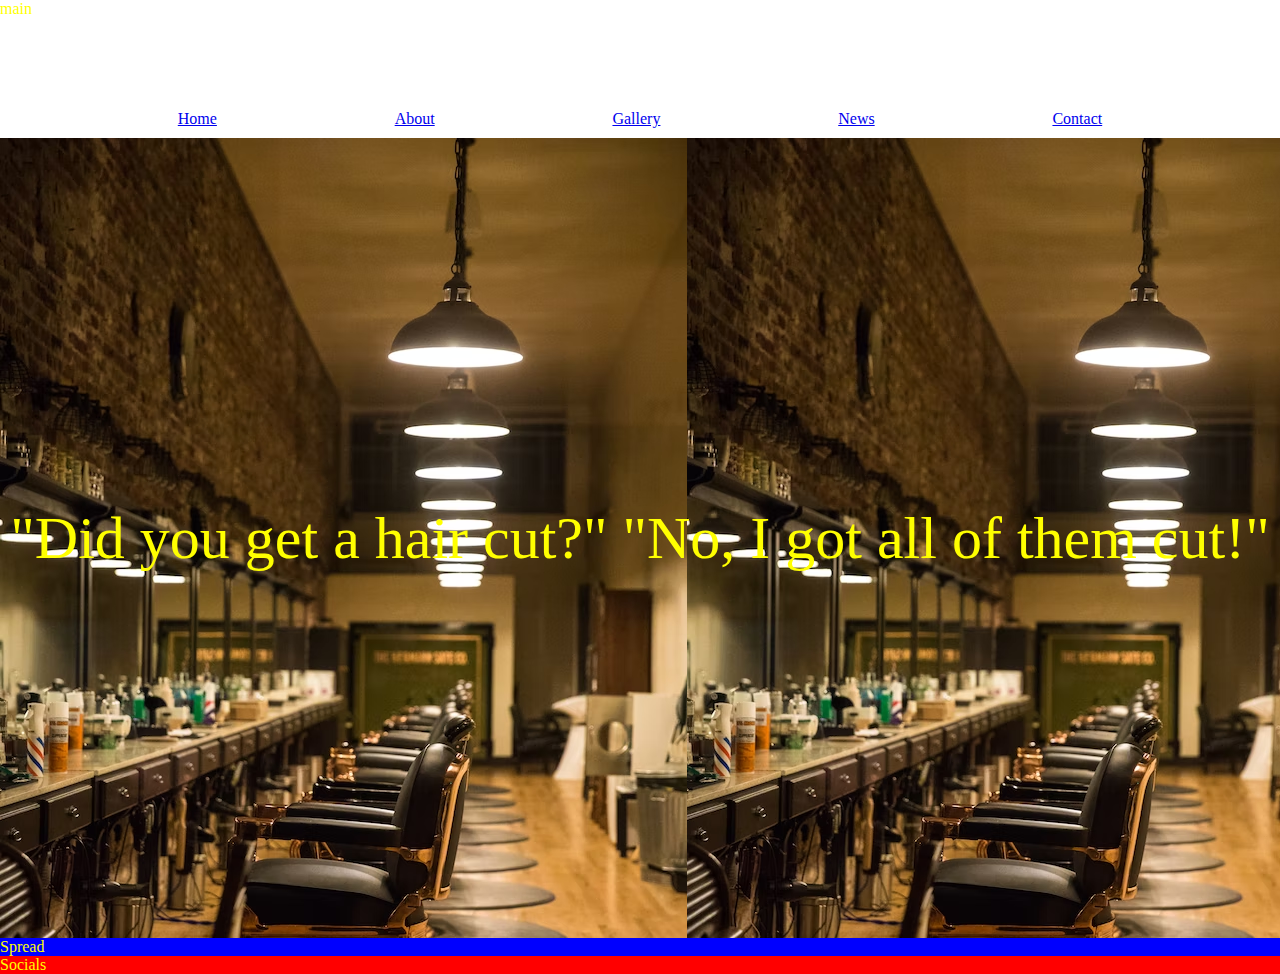
==== index.html @ 5e28b7ab "Salon initial" ====
<!DOCTYPE html>
<html lang="en">
<head>
    <meta charset="UTF-8">
    <meta http-equiv="X-UA-Compatible" content="IE=edge">
    <meta name="viewport" content="width=device-width, initial-scale=1.0">
    <link rel="stylesheet" href="./style.css">
    <title>Salon Landing Page</title>
</head>
<body>
    <div class="container"  
    <div class="main">main</div>
    <div class="topnav">
        <a class="active" href="#home">Home</a>
        <a href="#about">About</a>
        <a href="#gallery">Gallery</a>
        <a href="#news">News</a>
        <a href="#contact">Contact</a>
        </div>
    <div class="chunk">"Did you get a hair cut?"
        "No, I got all of them cut!"

    </div>

    <div class="spread">Spread</div>
    <div class="socials">Socials</div>
  </div>

    
</body>
</html>
---- style.css ----
body {
    margin: 0 auto;
    color: yellow;
}

.topnav {
    display: flex;
    justify-content: space-evenly;
    margin-bottom: 10px;
}

.chunk {
    background-image: url(./barberpic1.avif);
    font-size: 60px;
    display:flex;
    justify-content:center;
    align-items: center;
    height: 800px;

}

.spread {
    background-color: blue;

}

.socials {
    background-color: red;
}
.container {  display: grid;
    grid-template-columns: 1fr;
    grid-template-rows: 1fr 0.5fr 1.5fr 1.5fr 0.5fr;
    grid-auto-columns: 1fr;
    gap: 5px 5px;
    grid-auto-flow: row;
    grid-template-areas:
      "main"
      "topnav"
      "chunk"
      "spread"
      "socials";
  }
  
  .main { grid-area: main; }
  
  .chunk { grid-area: chunk; }
  
  .spread { grid-area: spread; }
  
  .socials { grid-area: socials; }
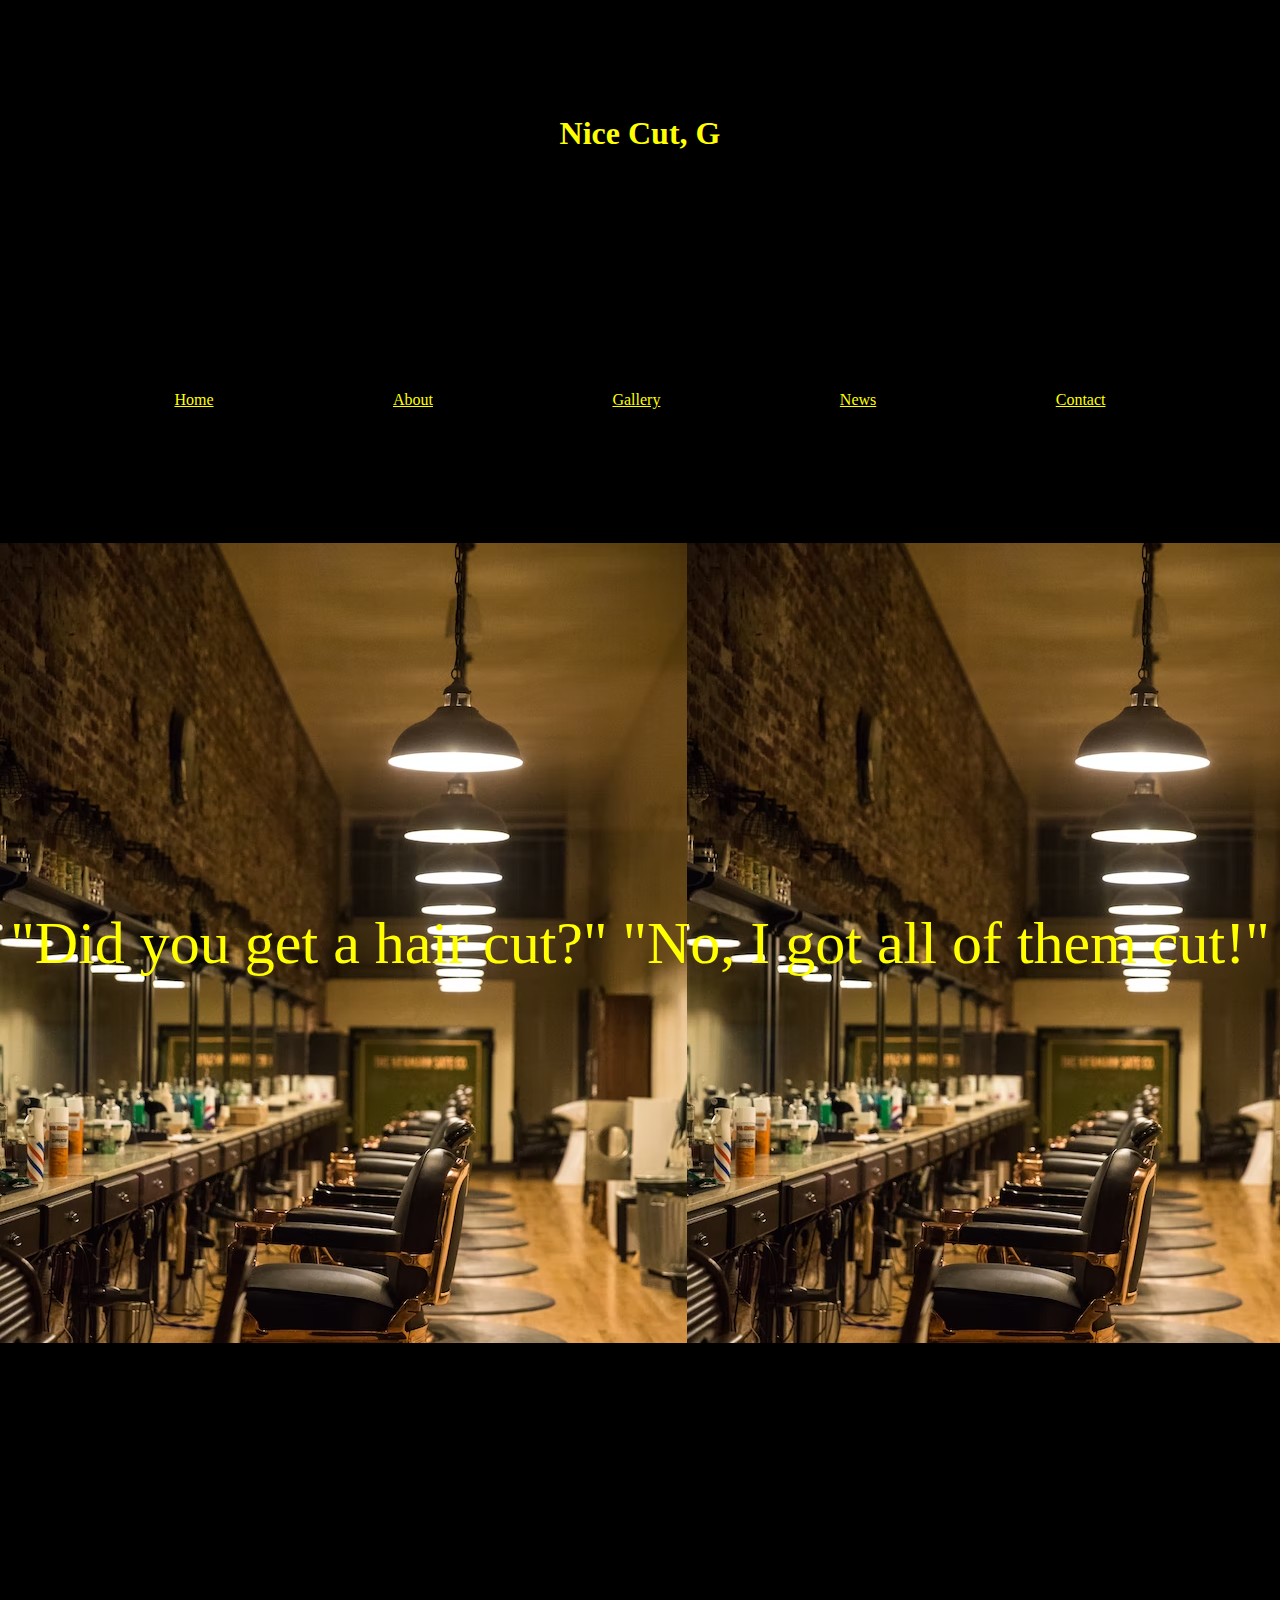
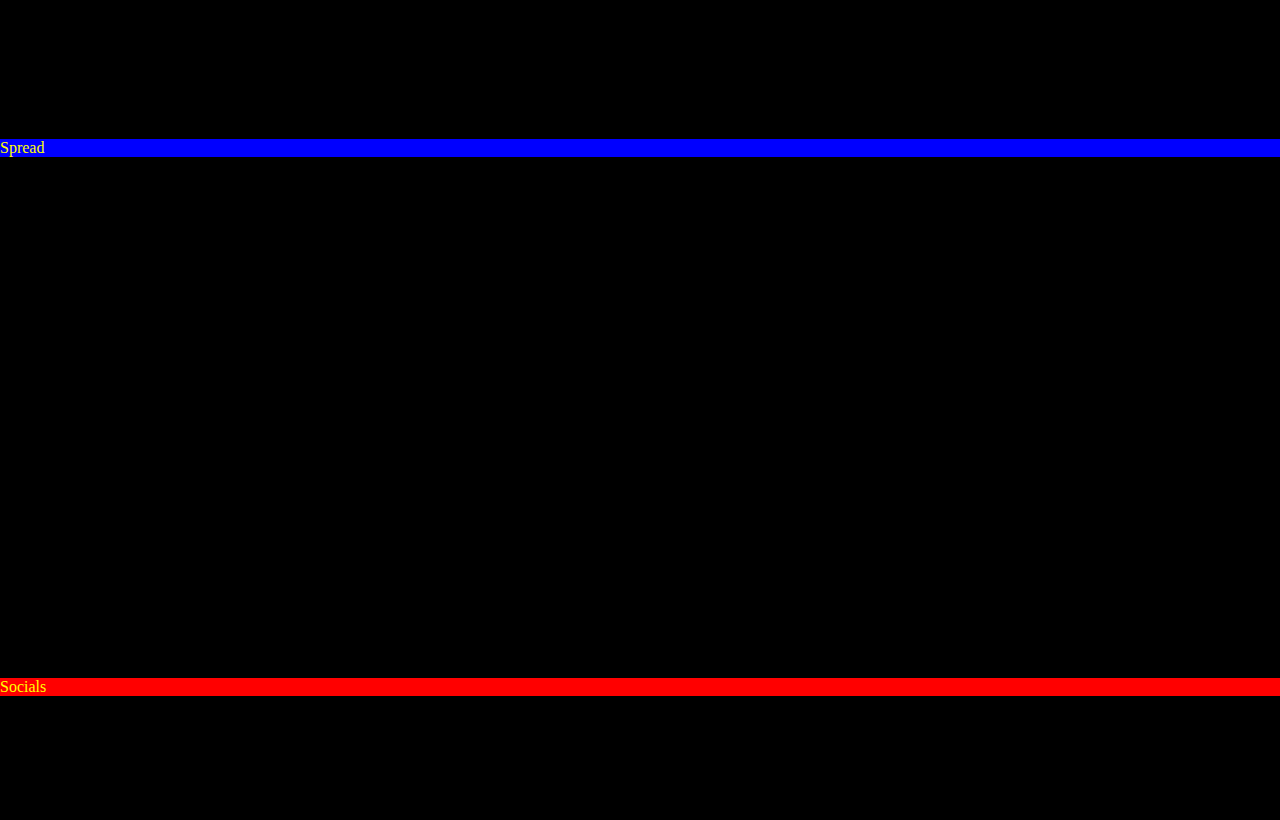
==== commit e785f6b9: "EOD 1.19" ====
--- a/index.html
+++ b/index.html
@@ -8,23 +8,23 @@
     <title>Salon Landing Page</title>
 </head>
 <body>
-    <div class="container"  
-    <div class="main">main</div>
-    <div class="topnav">
-        <a class="active" href="#home">Home</a>
-        <a href="#about">About</a>
-        <a href="#gallery">Gallery</a>
-        <a href="#news">News</a>
-        <a href="#contact">Contact</a>
+    <div class="container">
+        <div class="main"><h1>Nice Cut, G</h1></div>
+        <div class="topnav">
+            <a class="active" href="#home">Home</a>
+            <a href="#about">About</a>
+            <a href="#gallery">Gallery</a>
+            <a href="#news">News</a>
+            <a href="#contact">Contact</a>
         </div>
-    <div class="chunk">"Did you get a hair cut?"
+        <div class="chunk">"Did you get a hair cut?"
         "No, I got all of them cut!"
 
+        </div>
+
+        <div class="spread">Spread</div>
+        <div class="socials">Socials</div>
     </div>
-
-    <div class="spread">Spread</div>
-    <div class="socials">Socials</div>
-  </div>
 
     
 </body>
--- a/style.css
+++ b/style.css
@@ -2,13 +2,32 @@
     margin: 0 auto;
     color: yellow;
 }
-
+.main {
+    text-align: center;
+    size: 100px;
+}
 .topnav {
     display: flex;
     justify-content: space-evenly;
     margin-bottom: 10px;
 }
 
+.topnav a{
+    border: 2px solid black;
+    margin: auto center;
+    padding: 3px; 
+    background-color: black;
+    color: yellow;
+}
+
+.container{
+    display: flex;
+    justify-content: center;
+    align-items: center;
+    color: yellow;
+    background-color: black;
+}
+    
 .chunk {
     background-image: url(./barberpic1.avif);
     font-size: 60px;
@@ -29,7 +48,7 @@
 }
 .container {  display: grid;
     grid-template-columns: 1fr;
-    grid-template-rows: 1fr 0.5fr 1.5fr 1.5fr 0.5fr;
+    grid-template-rows: 0.5fr 0.5fr 1.5fr 1.5fr 0.5fr;
     grid-auto-columns: 1fr;
     gap: 5px 5px;
     grid-auto-flow: row;
@@ -48,4 +67,6 @@
   .spread { grid-area: spread; }
   
   .socials { grid-area: socials; }
+
+
   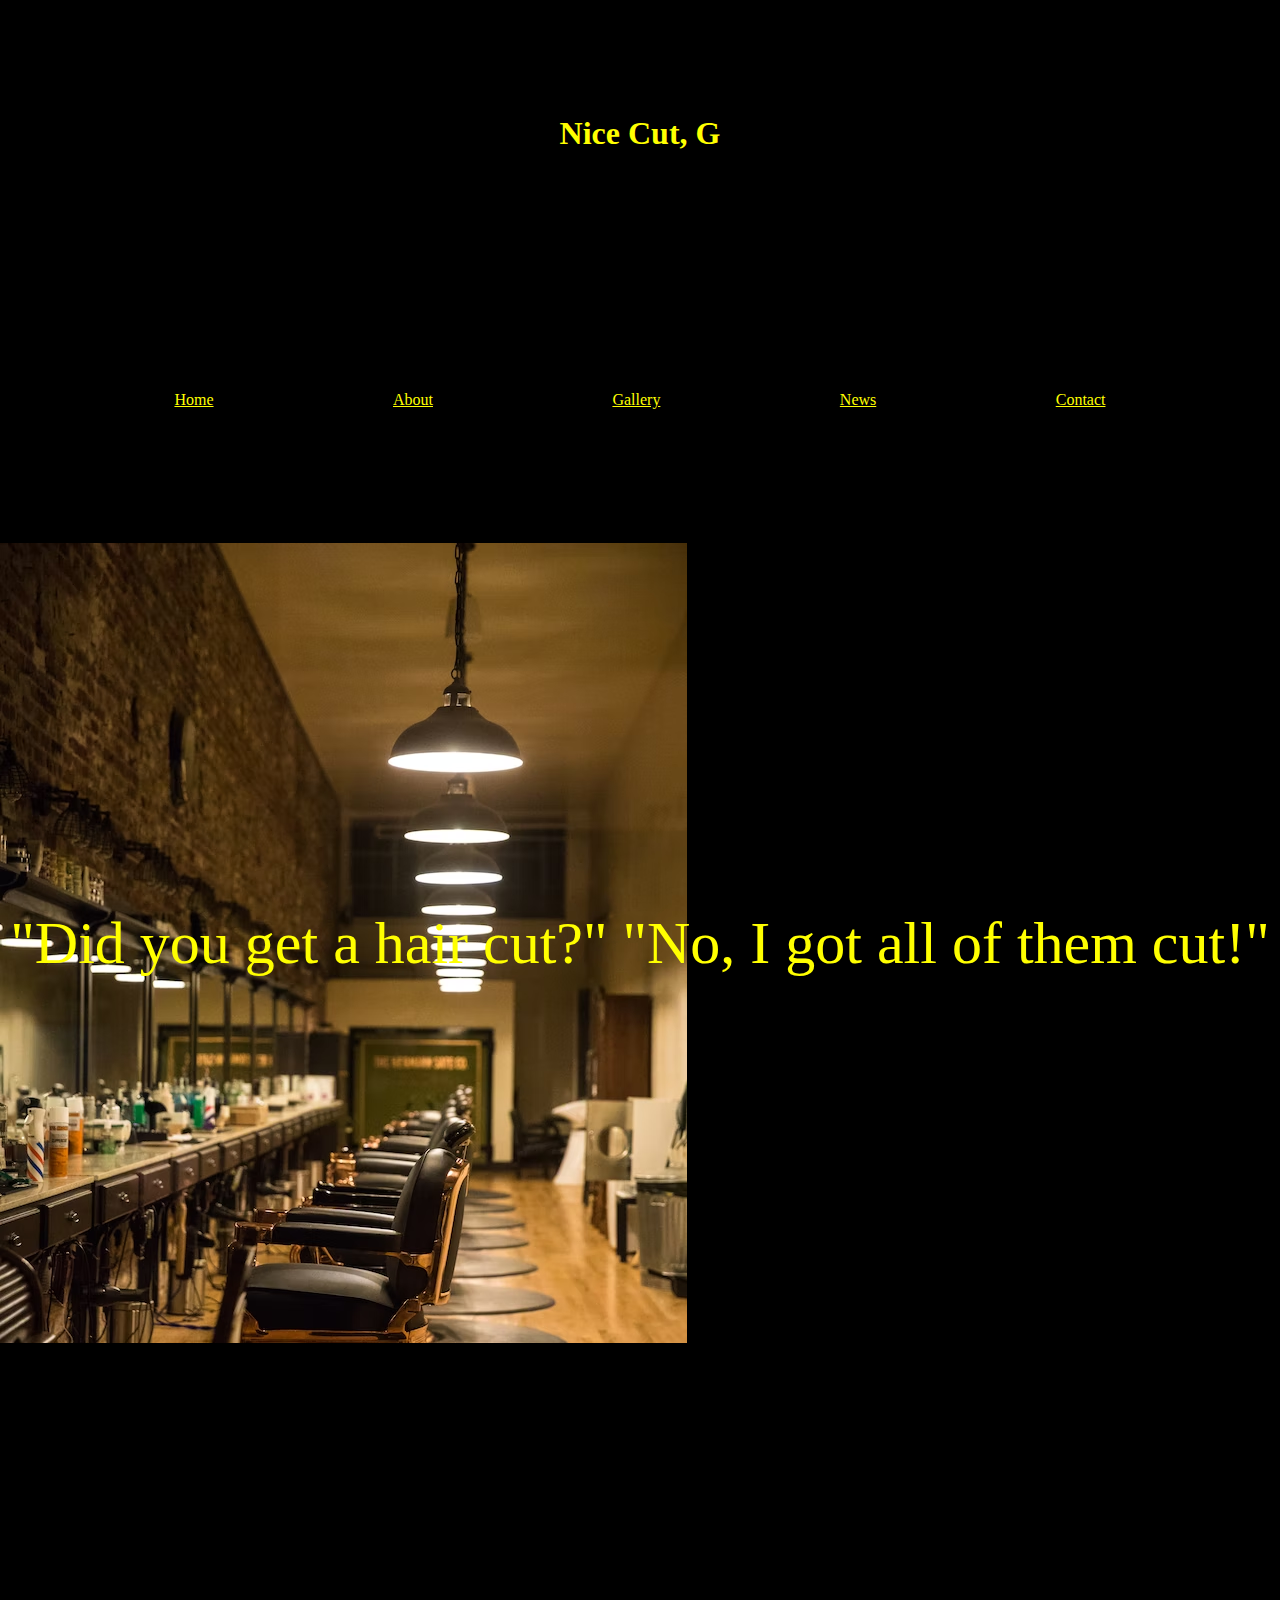
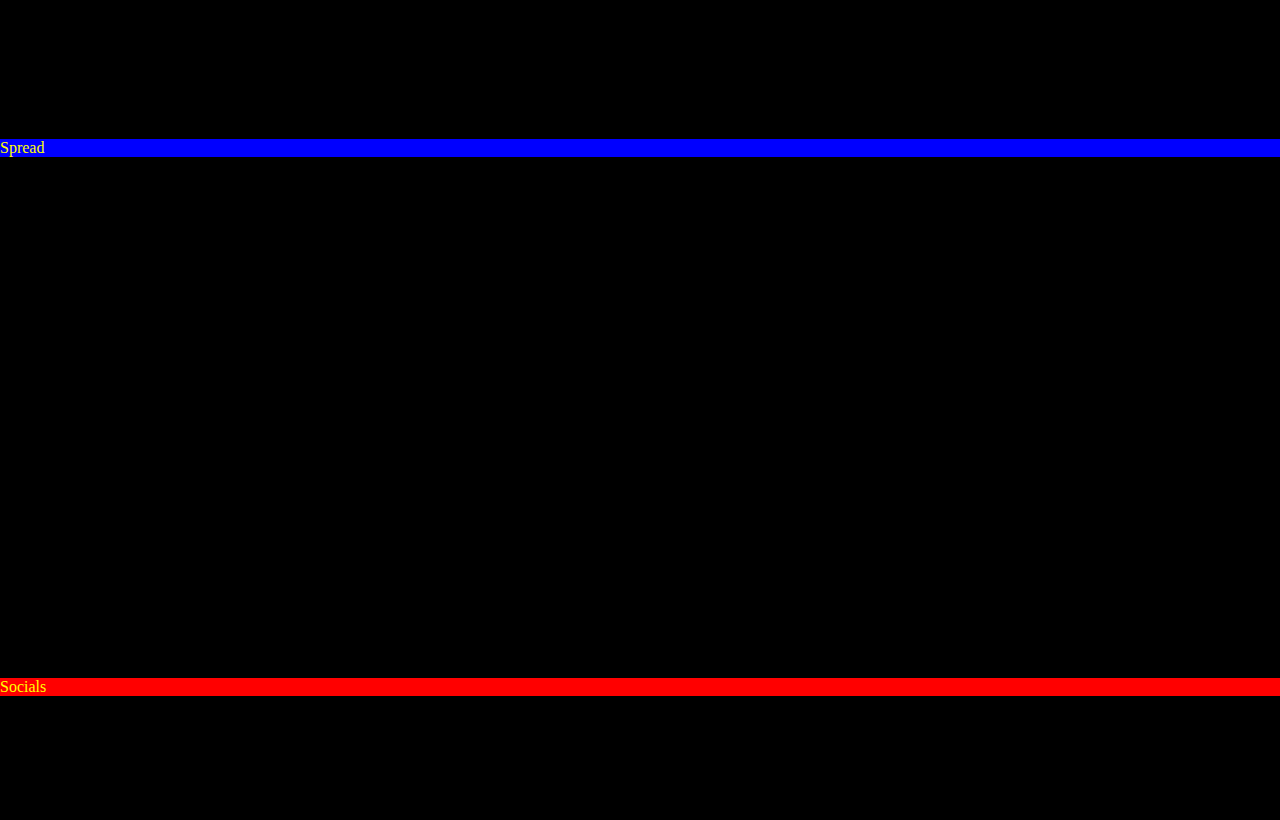
==== commit c6fce9e9: "Folders baby" ====
--- a/index.html
+++ b/index.html
@@ -4,7 +4,7 @@
     <meta charset="UTF-8">
     <meta http-equiv="X-UA-Compatible" content="IE=edge">
     <meta name="viewport" content="width=device-width, initial-scale=1.0">
-    <link rel="stylesheet" href="./style.css">
+    <link rel="stylesheet" href="./styles/style.css">
     <title>Salon Landing Page</title>
 </head>
 <body>
--- a/styles/style.css
+++ b/styles/style.css
@@ -0,0 +1,76 @@
+body {
+    margin: 0 auto;
+    color: yellow;
+}
+
+h1 {
+    size: 200px;
+}
+.main {
+    text-align: center;
+}
+.topnav {
+    display: flex;
+    justify-content: space-evenly;
+    margin-bottom: 10px;
+}
+
+.topnav a{
+    border: 2px solid black;
+    margin: auto center;
+    padding: 3px; 
+    background-color: black;
+    color: yellow;
+}
+
+.container{
+    display: flex;
+    justify-content: center;
+    align-items: center;
+    color: yellow;
+    background-color: black;
+}
+    
+.chunk {
+    background-image: url(../images/barberpic1.avif);
+    background-repeat: no-repeat;
+    font-size: 60px;
+    display:flex;
+    justify-content:center;
+    align-items: center;
+    height: 800px;
+
+}
+
+.spread {
+    background-color: blue;
+
+}
+
+.socials {
+    background-color: red;
+}
+.container {  display: grid;
+    grid-template-columns: 1fr;
+    grid-template-rows: 0.5fr 0.5fr 1.5fr 1.5fr 0.5fr;
+    grid-auto-columns: 1fr;
+    gap: 5px 5px;
+    grid-auto-flow: row;
+    grid-template-areas:
+      "main"
+      "topnav"
+      "chunk"
+      "spread"
+      "socials";
+  }
+  
+  .main { grid-area: main; }
+  
+  .chunk { grid-area: chunk; }
+  
+  .spread { grid-area: spread; }
+  
+  .socials { grid-area: socials; }
+
+
+  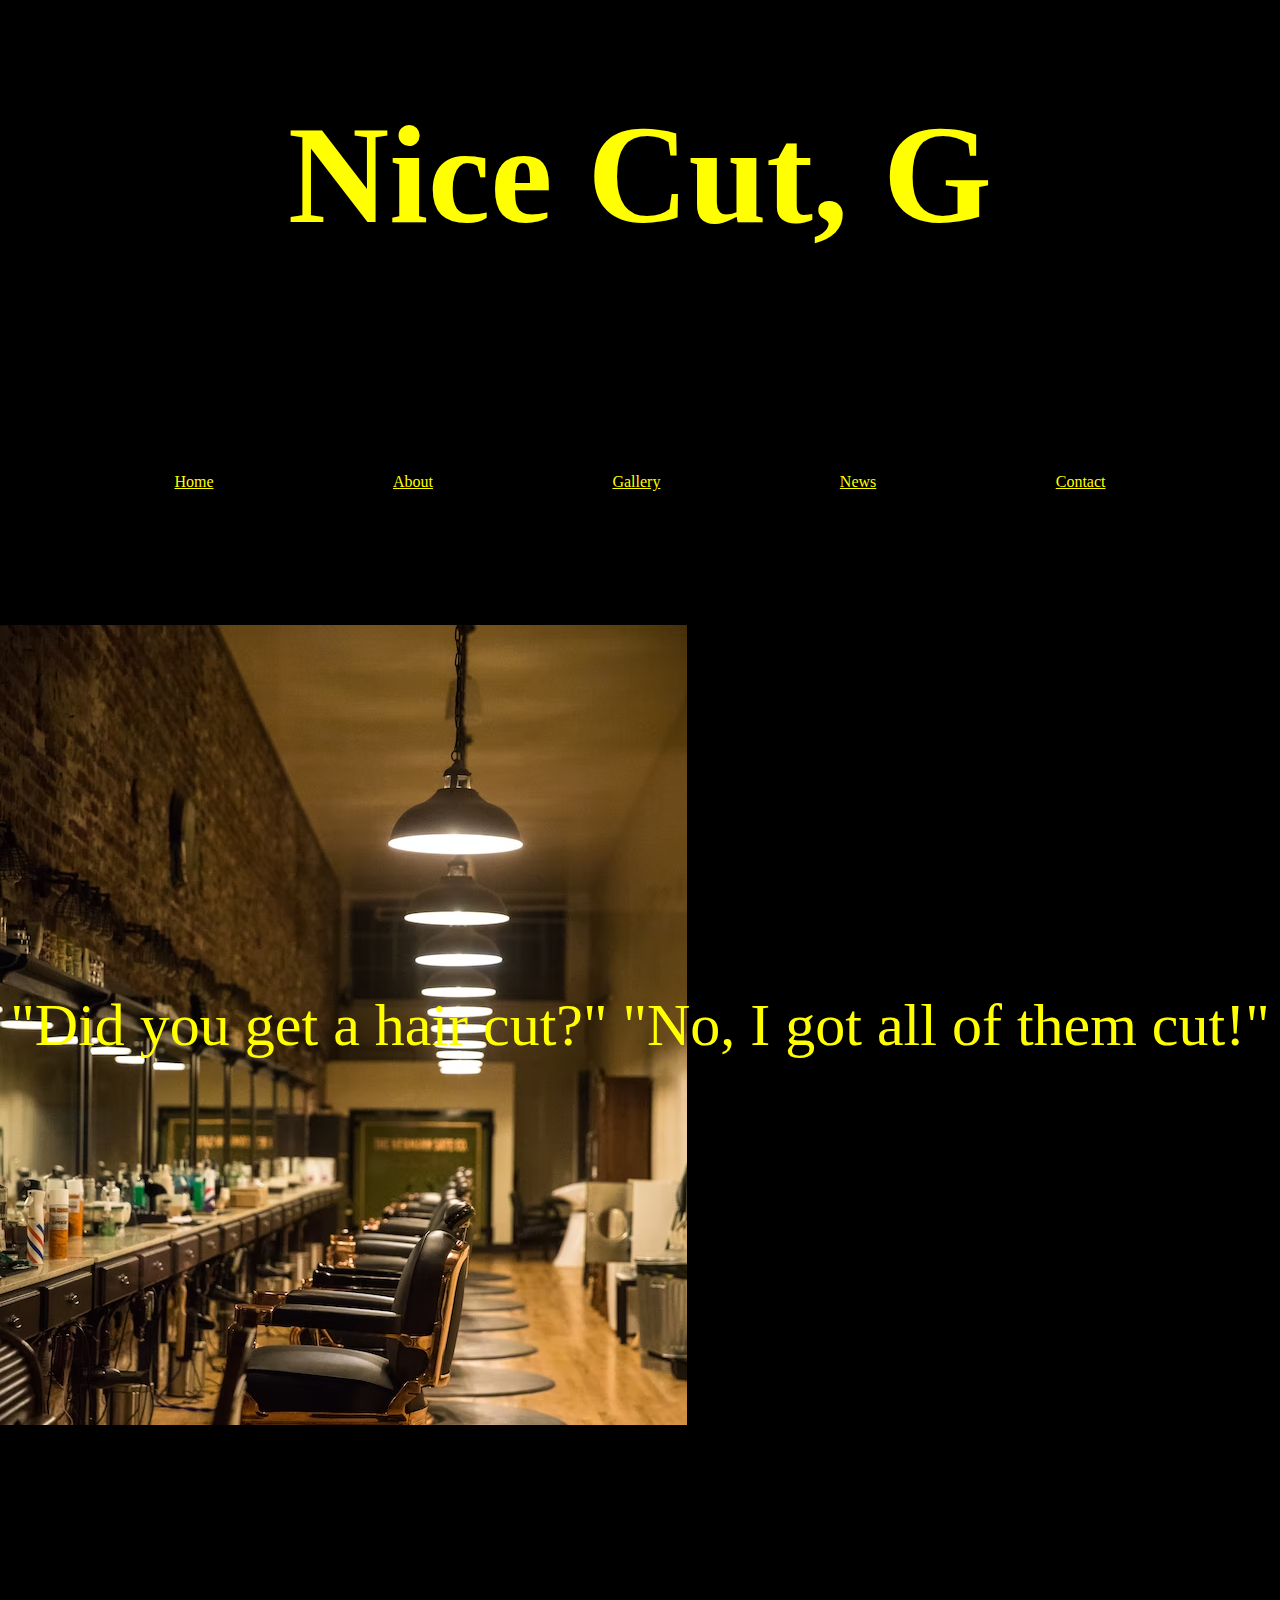
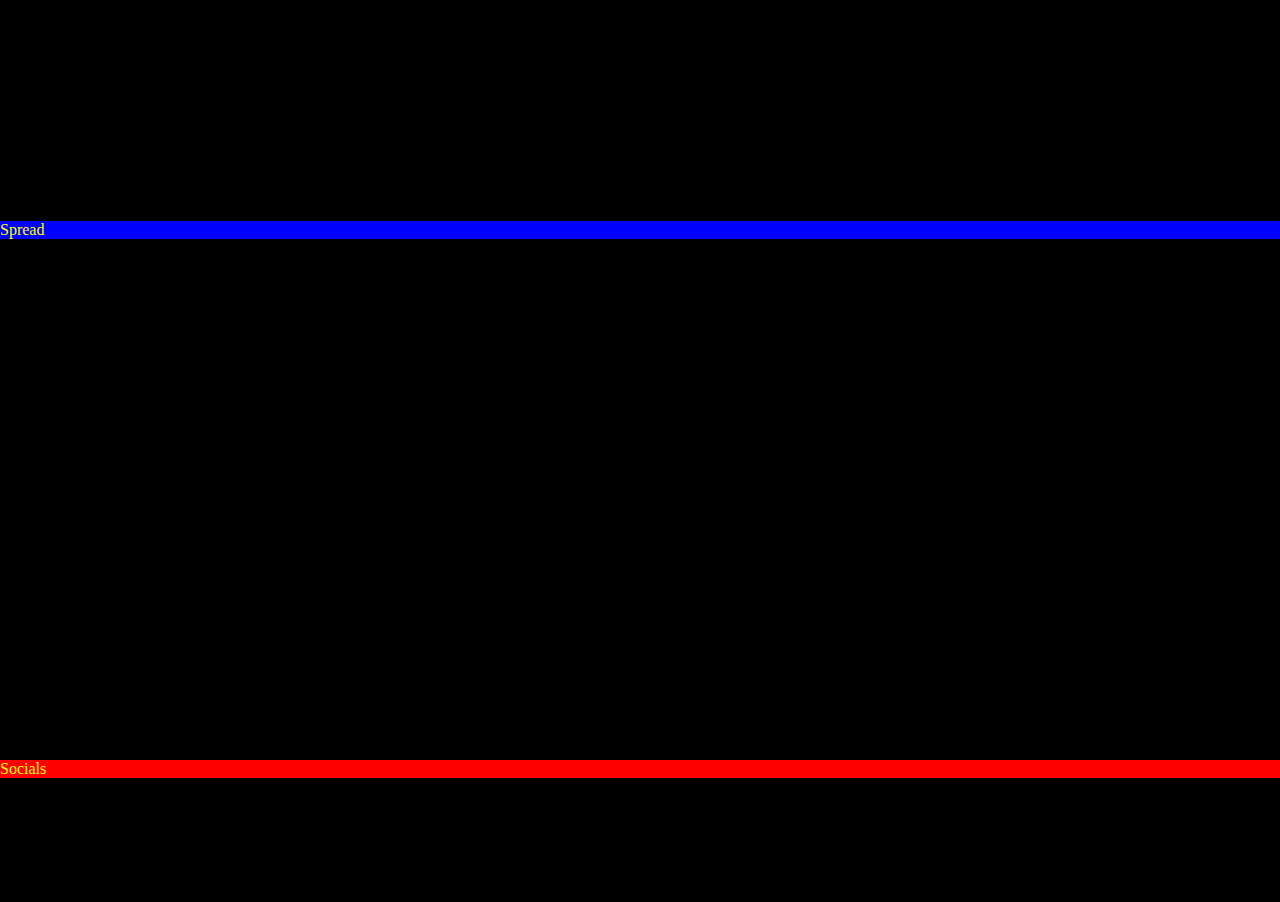
==== commit d9a5a079: "linked all pages" ====
--- a/index.html
+++ b/index.html
@@ -12,10 +12,10 @@
         <div class="main"><h1>Nice Cut, G</h1></div>
         <div class="topnav">
             <a class="active" href="#home">Home</a>
-            <a href="#about">About</a>
-            <a href="#gallery">Gallery</a>
-            <a href="#news">News</a>
-            <a href="#contact">Contact</a>
+            <a href="./pages/about.html">About</a>
+            <a href="./pages/gallery.html">Gallery</a>
+            <a href="./pages/news.html">News</a>
+            <a href="./pages/contact.html">Contact</a>
         </div>
         <div class="chunk">"Did you get a hair cut?"
         "No, I got all of them cut!"
--- a/styles/style.css
+++ b/styles/style.css
@@ -4,10 +4,11 @@
 }
 
 h1 {
-    size: 200px;
+    size: 900px;
 }
 .main {
     text-align: center;
+    font-size: 70px;
 }
 .topnav {
     display: flex;
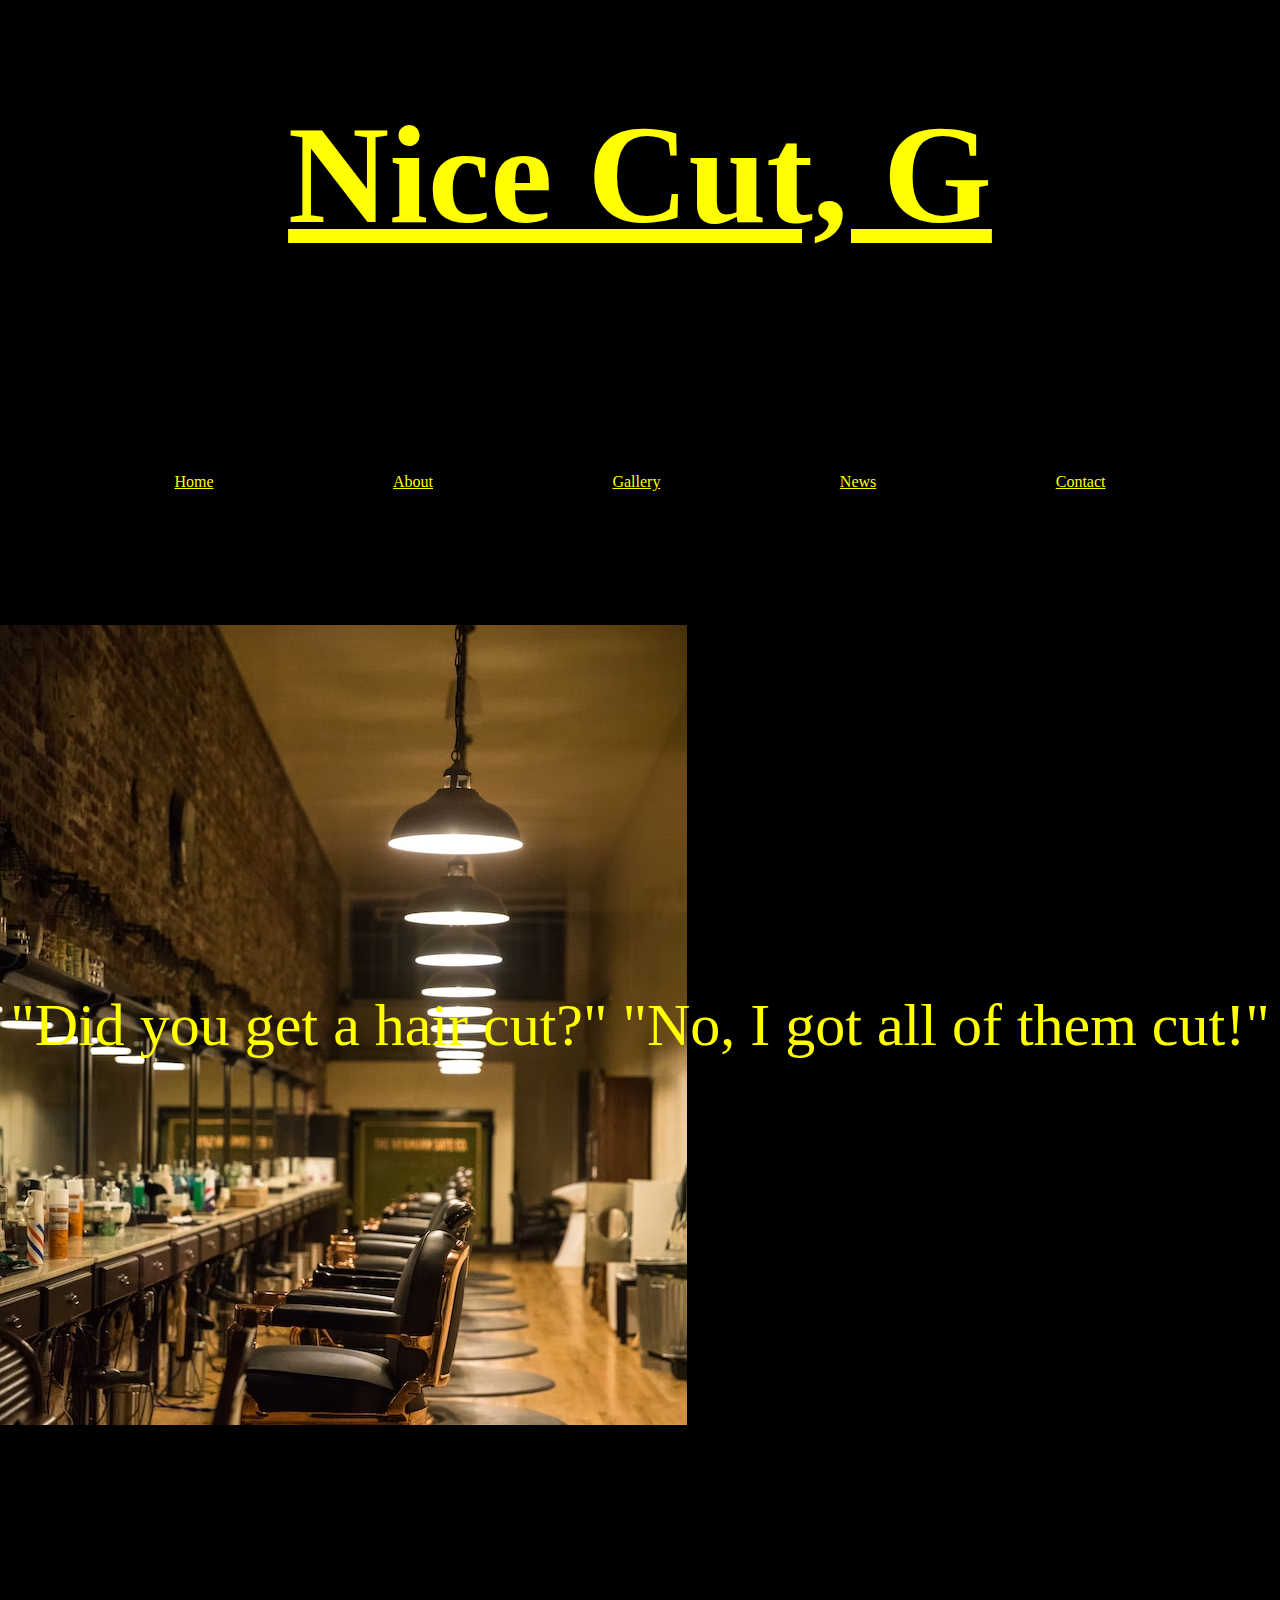
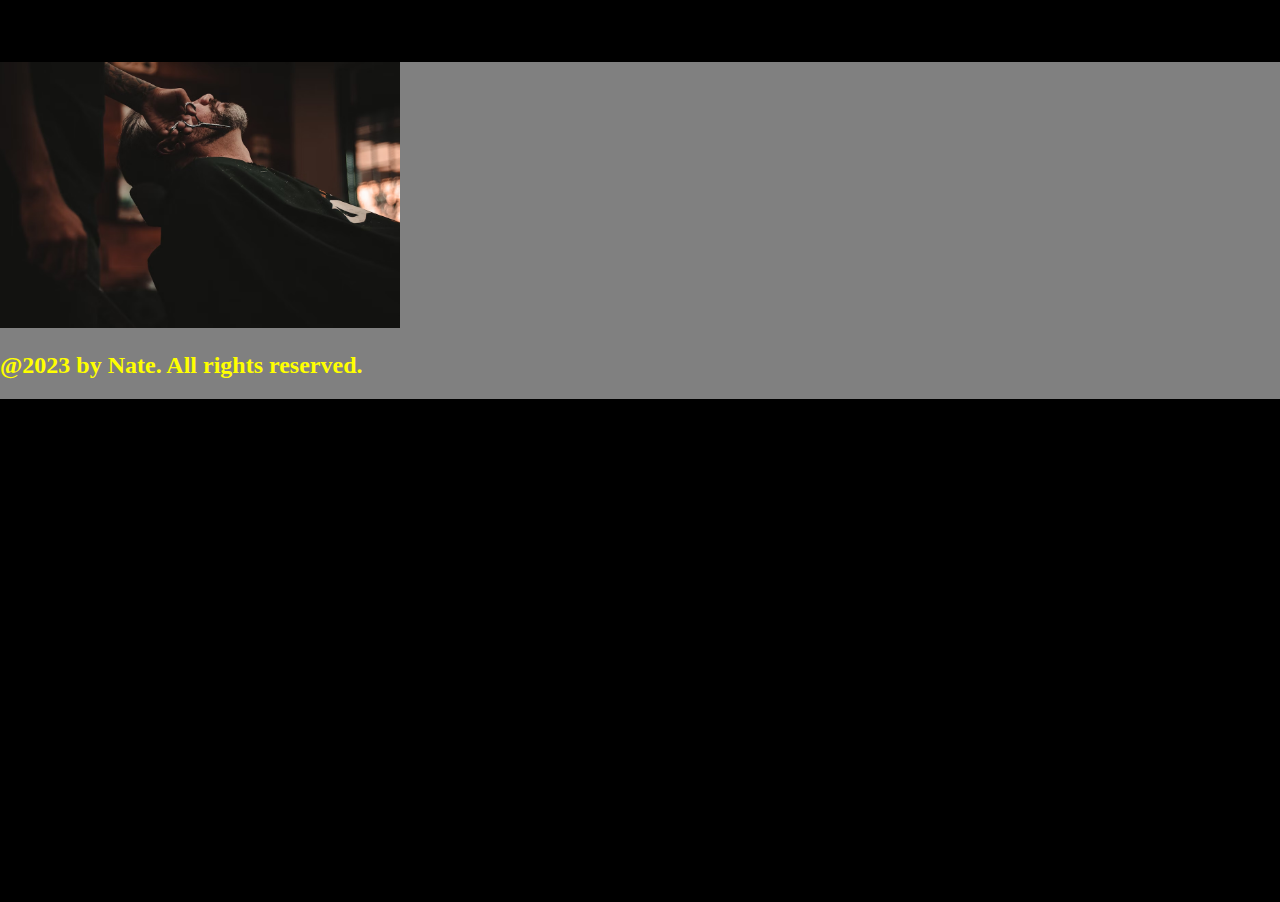
==== commit 5f9ebef7: "now we are figuring it out" ====
--- a/index.html
+++ b/index.html
@@ -9,7 +9,7 @@
 </head>
 <body>
     <div class="container">
-        <div class="main"><h1>Nice Cut, G</h1></div>
+        <div class="main"><h1><u>Nice Cut, G</u></h1></div>
         <div class="topnav">
             <a class="active" href="#home">Home</a>
             <a href="./pages/about.html">About</a>
@@ -22,8 +22,11 @@
 
         </div>
 
-        <div class="spread">Spread</div>
-        <div class="socials">Socials</div>
+        <div class="spread">
+            <img src="./images/BarberSpread1.avif" 
+            <img src="./images/barberpic1.avif"
+            </div>
+            <div class="footer"><h2>@2023 by Nate. All rights reserved.</h2></div>
     </div>
 
     
--- a/styles/style.css
+++ b/styles/style.css
@@ -44,13 +44,13 @@
 }
 
 .spread {
-    background-color: blue;
+    background-color: grey;
 
 }
 
-.socials {
+/* .footer {
     background-color: red;
-}
+} */
 .container {  display: grid;
     grid-template-columns: 1fr;
     grid-template-rows: 0.5fr 0.5fr 1.5fr 1.5fr 0.5fr;
@@ -62,7 +62,13 @@
       "topnav"
       "chunk"
       "spread"
-      "socials";
+      "footer";
+  }
+
+  img {
+    max-width: 400px;
+    max-height: 400px;
+   
   }
   
   .main { grid-area: main; }
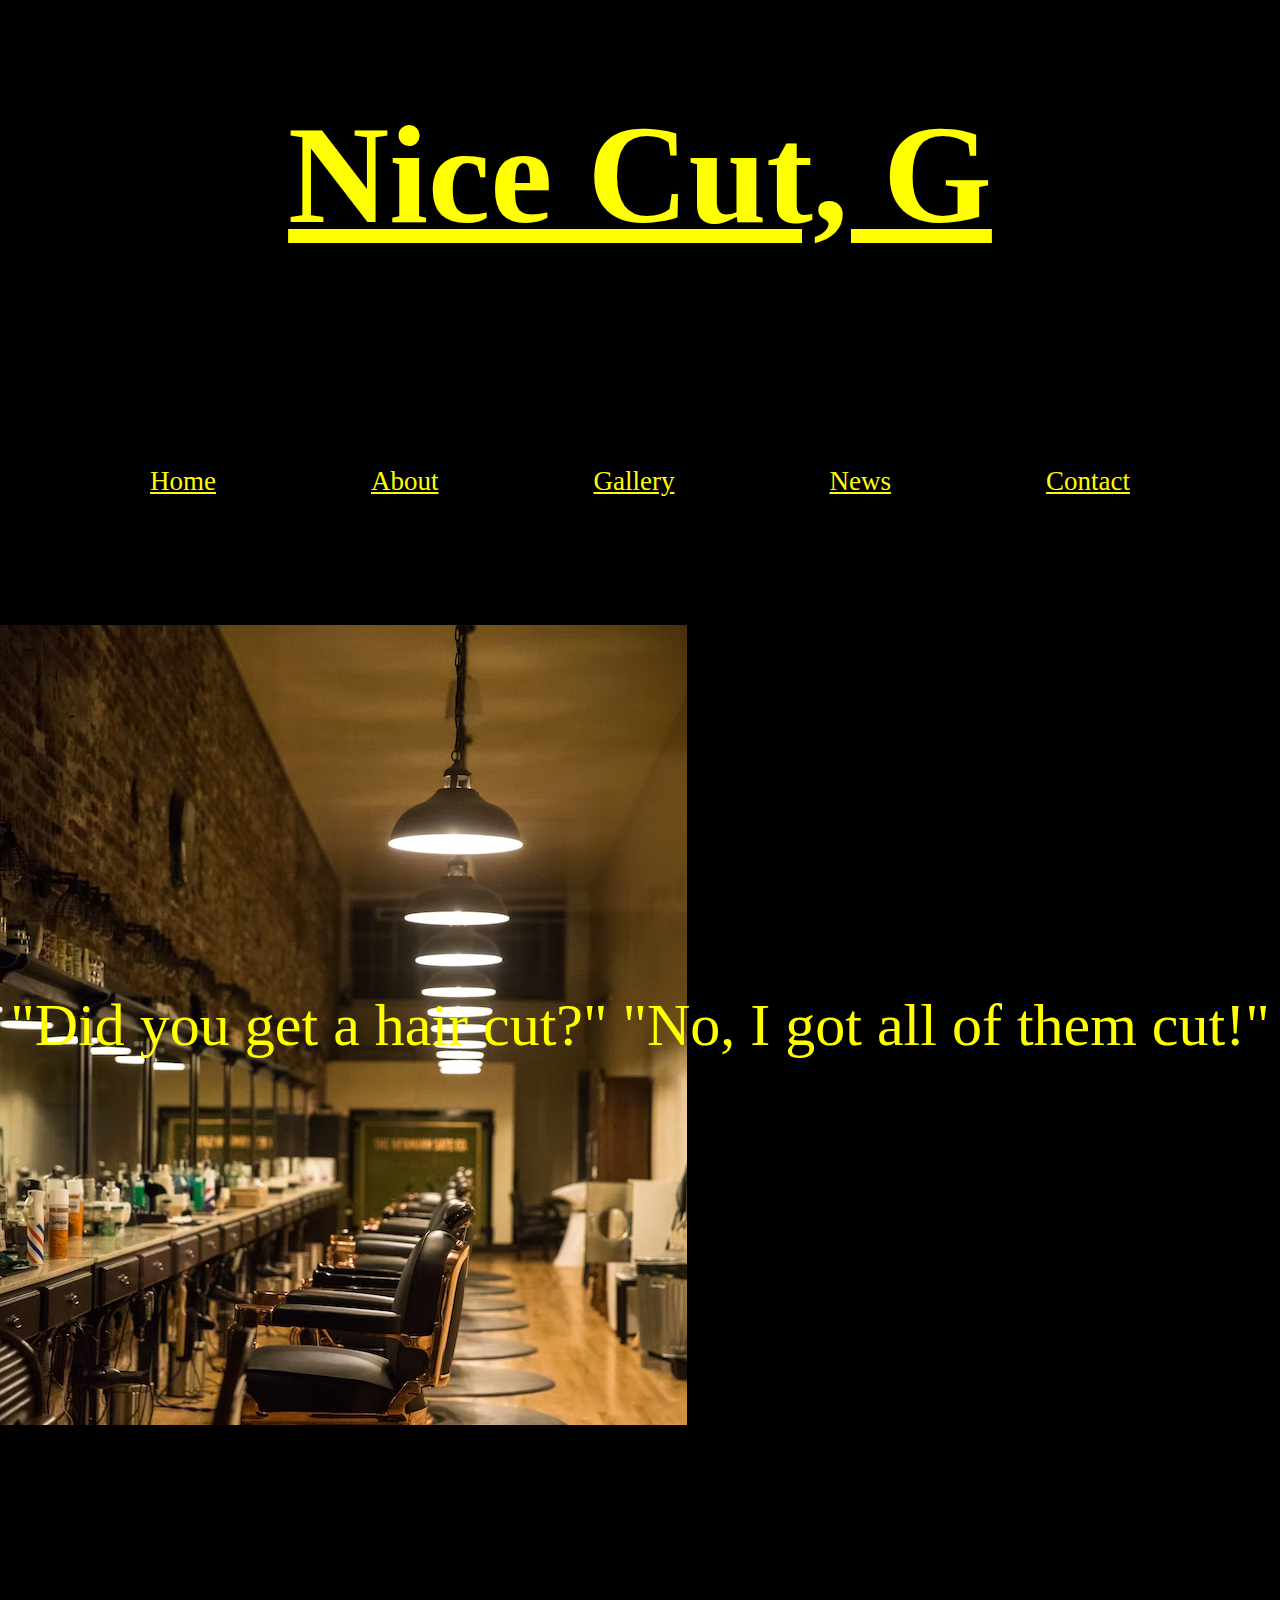
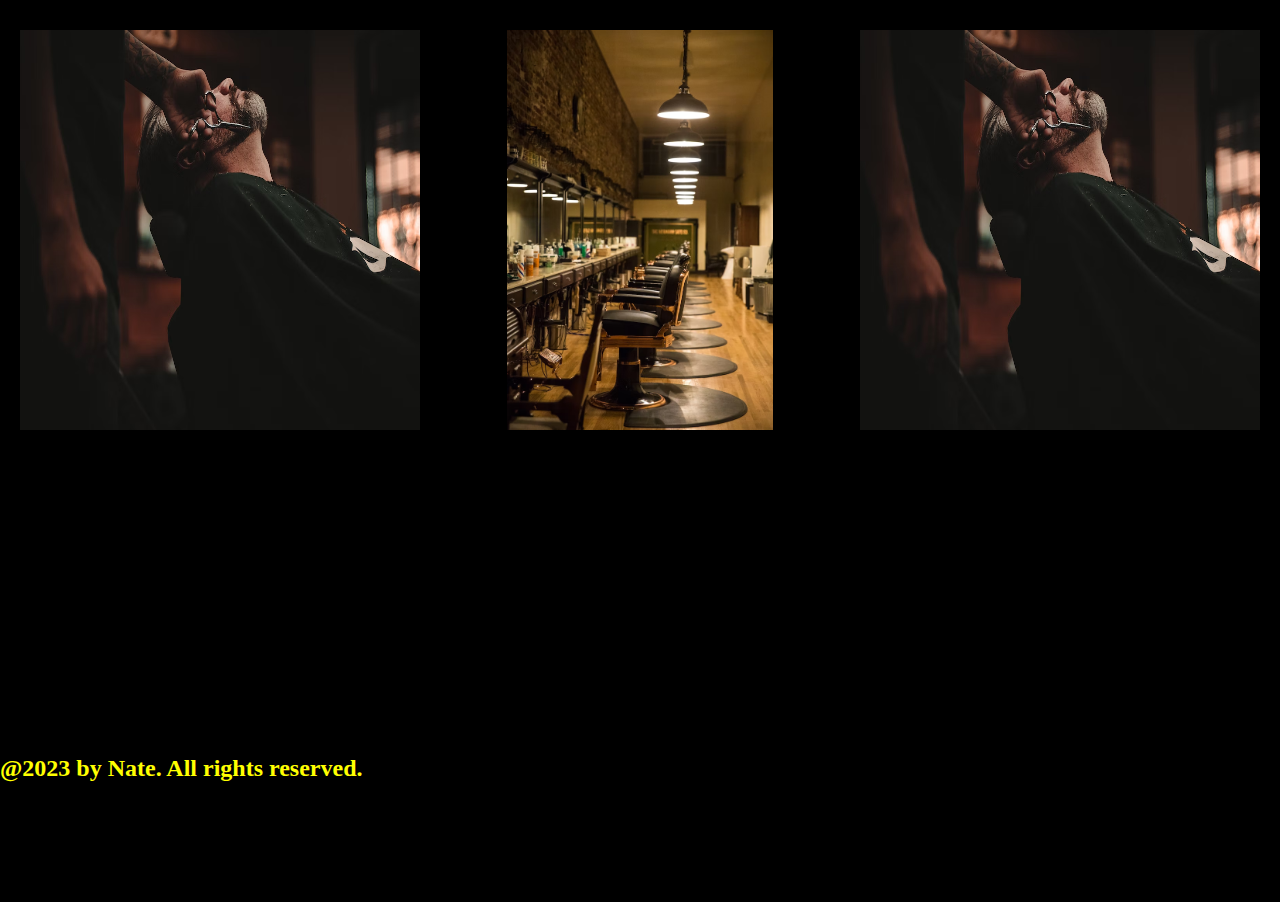
==== commit 0b67ce43: "We are f**king getting there" ====
--- a/index.html
+++ b/index.html
@@ -23,10 +23,12 @@
         </div>
 
         <div class="spread">
-            <img src="./images/BarberSpread1.avif" 
-            <img src="./images/barberpic1.avif"
+            <img src="./images/BarberSpread1.avif">
+            <img src="./images/barberpic1.avif">
+            <img src="./images/BarberSpread1.avif">
+
             </div>
-            <div class="footer"><h2>@2023 by Nate. All rights reserved.</h2></div>
+        <div class="footer"><h2>@2023 by Nate. All rights reserved.</h2></div>
     </div>
 
     
--- a/styles/style.css
+++ b/styles/style.css
@@ -5,6 +5,10 @@
 
 h1 {
     size: 900px;
+}
+
+a {
+    font-size: 27px;
 }
 .main {
     text-align: center;
@@ -44,7 +48,11 @@
 }
 
 .spread {
-    background-color: grey;
+    display: flex;
+    justify-content: space-between;
+    background-color: black;
+    padding: 20px;
+
 
 }
 
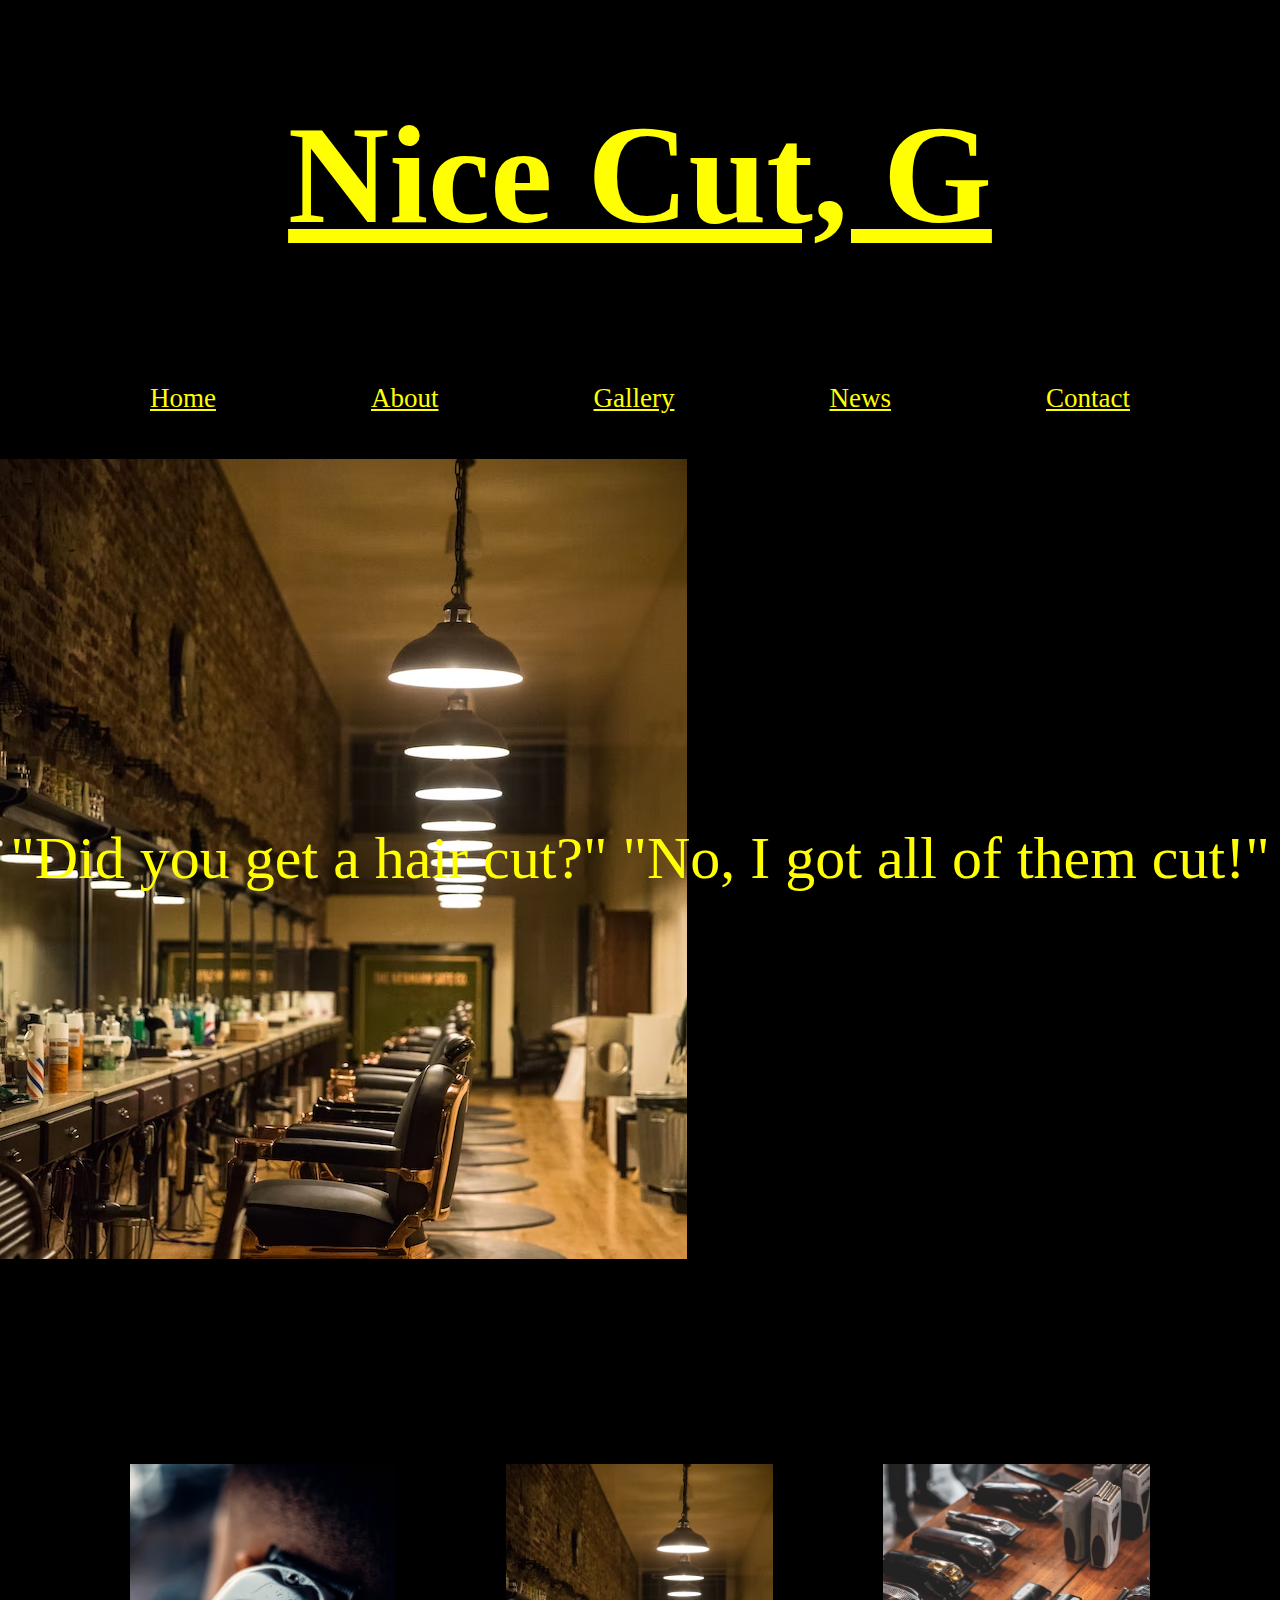
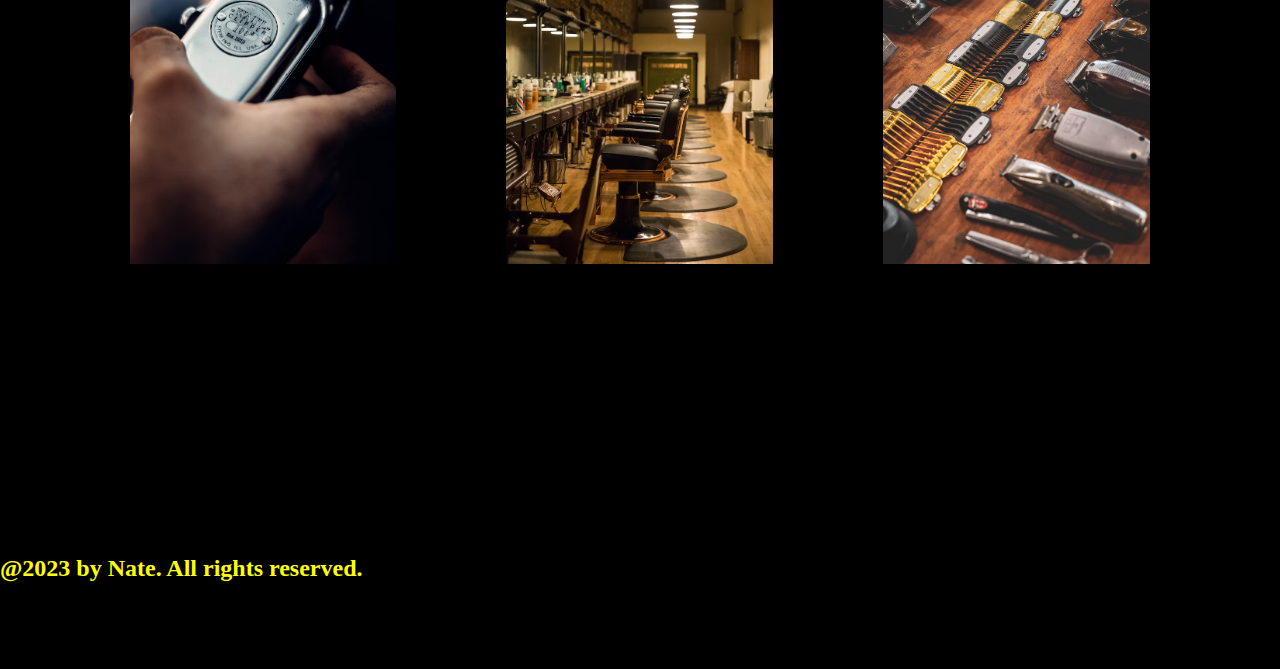
==== commit 90f92746: "slowly figuring it out" ====
--- a/index.html
+++ b/index.html
@@ -23,9 +23,9 @@
         </div>
 
         <div class="spread">
-            <img src="./images/BarberSpread1.avif">
+            <img src="./images/barberpic4.avif">
             <img src="./images/barberpic1.avif">
-            <img src="./images/BarberSpread1.avif">
+            <img src="./images/barberpic3.avif">
 
             </div>
         <div class="footer"><h2>@2023 by Nate. All rights reserved.</h2></div>
--- a/styles/style.css
+++ b/styles/style.css
@@ -49,7 +49,7 @@
 
 .spread {
     display: flex;
-    justify-content: space-between;
+    justify-content: space-evenly;
     background-color: black;
     padding: 20px;
 
@@ -61,7 +61,7 @@
 } */
 .container {  display: grid;
     grid-template-columns: 1fr;
-    grid-template-rows: 0.5fr 0.5fr 1.5fr 1.5fr 0.5fr;
+    grid-template-rows: 0.25fr 0.25fr 2fr 2fr 0.5fr;
     grid-auto-columns: 1fr;
     gap: 5px 5px;
     grid-auto-flow: row;
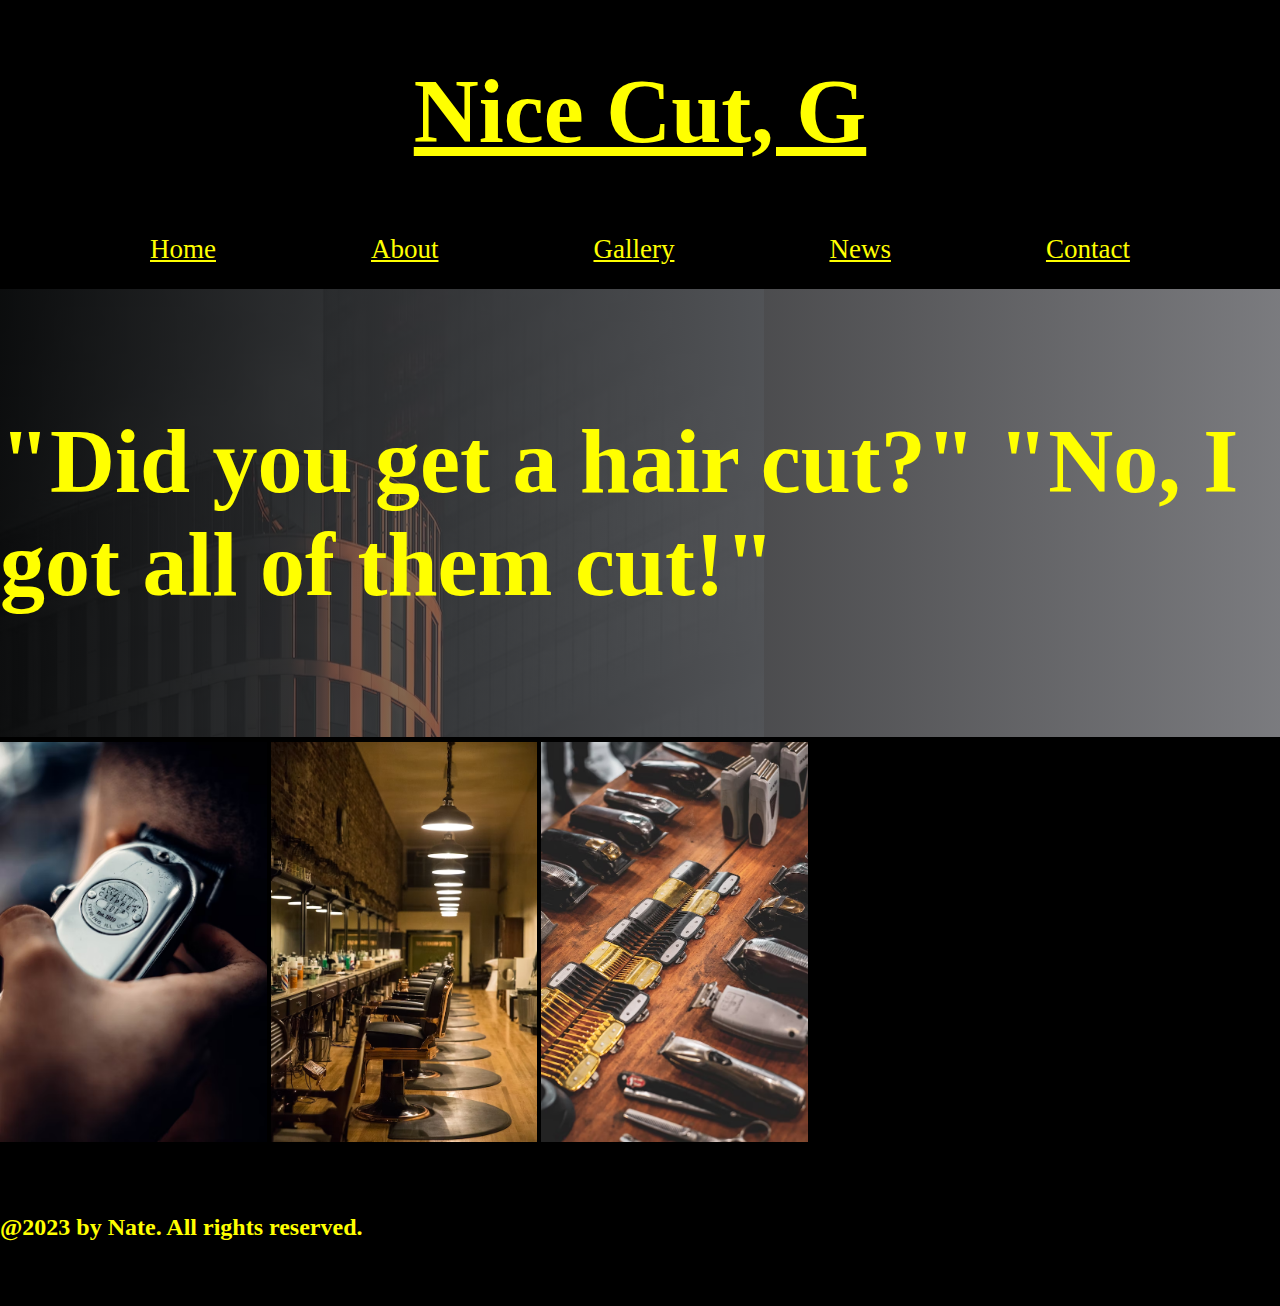
==== commit 3daab962: "I did it.. Im done.." ====
--- a/index.html
+++ b/index.html
@@ -17,9 +17,10 @@
             <a href="./pages/news.html">News</a>
             <a href="./pages/contact.html">Contact</a>
         </div>
-        <div class="chunk">"Did you get a hair cut?"
-        "No, I got all of them cut!"
-
+        <div class="chunk">
+            <h2>"Did you get a hair cut?"
+                "No, I got all of them cut!"
+            </h2>
         </div>
 
         <div class="spread">
--- a/styles/style.css
+++ b/styles/style.css
@@ -4,7 +4,7 @@
 }
 
 h1 {
-    size: 900px;
+    font-size: 90px;
 }
 
 a {
@@ -31,27 +31,35 @@
 .container{
     display: flex;
     justify-content: center;
-    align-items: center;
+    /* align-items: center; */
     color: yellow;
     background-color: black;
 }
     
 .chunk {
-    background-image: url(../images/barberpic1.avif);
+    /* border: 2px solid yellow; */
+    background-image: 
+    linear-gradient(to left, rgba(235, 236, 243, 0.52), rgba(10, 10, 10, 0.73)),
+    url(../images/hq1.avif);
+    width: fit-content;
+    /* height: 500px; */
     background-repeat: no-repeat;
     font-size: 60px;
     display:flex;
-    justify-content:center;
     align-items: center;
-    height: 800px;
+    /* align-items: center;
+    height: 800px; */
 
 }
 
+
 .spread {
-    display: flex;
+    /* display: flex;
     justify-content: space-evenly;
+    grid-auto-rows: minmax(200px, auto);
     background-color: black;
-    padding: 20px;
+    padding: 20px; */
+    /* grid-template-columns: repeat(2, 1fr); */
 
 
 }
@@ -87,5 +95,36 @@
   
   .socials { grid-area: socials; }
 
+  @media (max-width:800px){
+    .chunk {
+        grid-template-columns: repeat(2, 1fr);
+    }
+    .topnav {
+        flex-direction: column;
+        align-items: center;
+    }
+    h1 {
+        font-size: 40px;
+    }
+
+    h2 {
+        font-size: 40px;
+    }
+    .page {
+        font-size: 20px;
+    }
+
+    .spread {
+        grid-template-columns: repeat(2, 1fr);
+    }
+}
+
+@media (max-width:400px){
+    .chunk {
+        grid-template-columns: repeat(1, 1fr);
+    }
+
+}
+
 
   